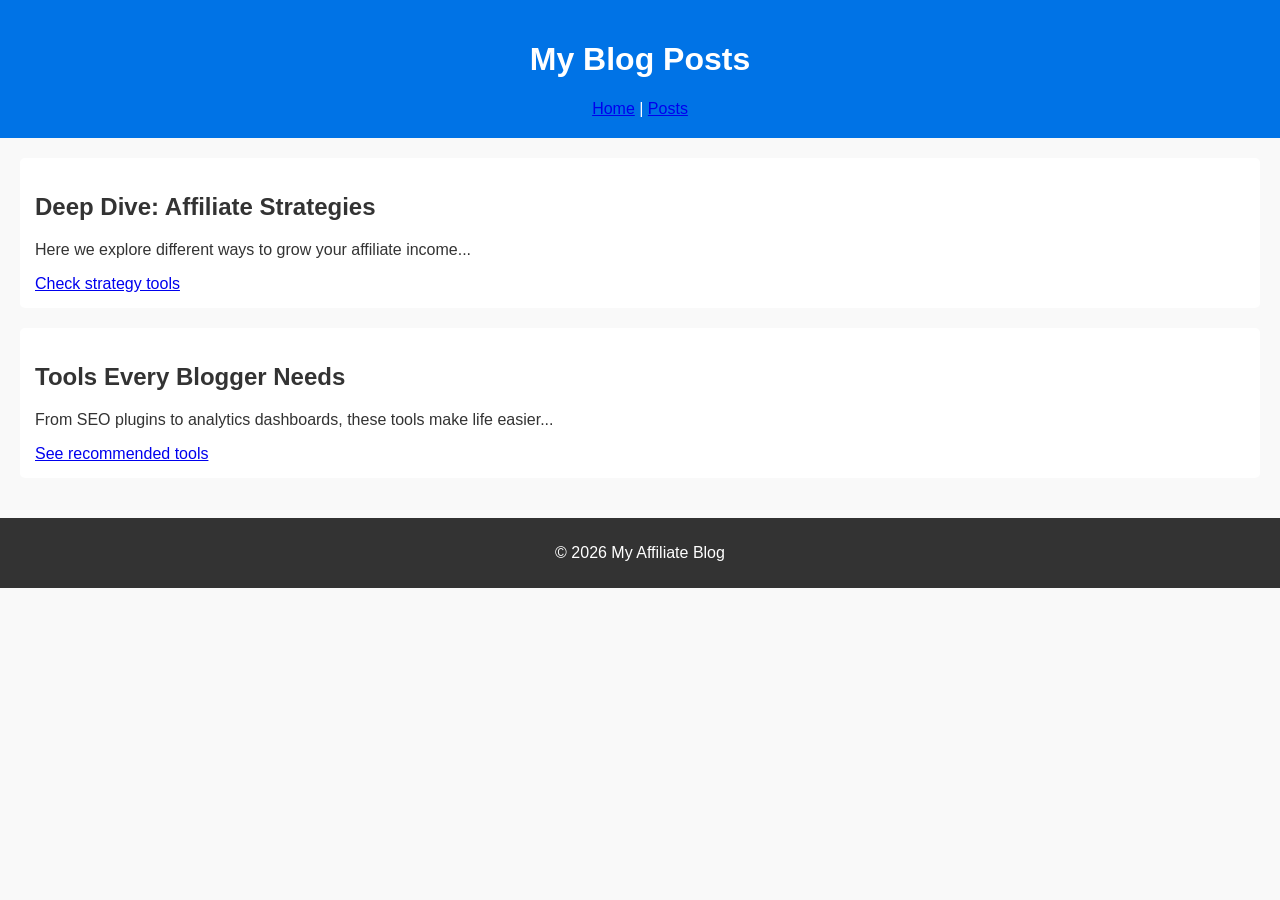
==== posts.html @ 1cfc9d26 "Create posts.html for blog posts display" ====
<!DOCTYPE html>
<html lang="en">
<head>
  <meta charset="UTF-8">
  <title>Posts - My Affiliate Blog</title>
  <link rel="stylesheet" href="style.css">
</head>
<body>
  <header>
    <h1>My Blog Posts</h1>
    <nav>
      <a href="index.html">Home</a> |
      <a href="posts.html">Posts</a>
    </nav>
  </header>

  <main>
    <article>
      <h2>Deep Dive: Affiliate Strategies</h2>
      <p>Here we explore different ways to grow your affiliate income...</p>
      <a href="https://www.amazon.com/dp/example?tag=skandglobal-20">Check strategy tools</a>
    </article>

    <article>
      <h2>Tools Every Blogger Needs</h2>
      <p>From SEO plugins to analytics dashboards, these tools make life easier...</p>
      <a href="https://www.amazon.com/dp/example2?tag=skandglobal-20">See recommended tools</a>
    </article>
  </main>

  <footer>
    <p>© 2026 My Affiliate Blog</p>
  </footer>
</body>
</html>
---- style.css ----
body {
  font-family: Arial, sans-serif;
  margin: 0;
  padding: 0;
  background: #f9f9f9;
  color: #333;
}

header {
  background: #0073e6;
  color: white;
  padding: 20px;
  text-align: center;
}

main {
  padding: 20px;
}

article {
  background: white;
  padding: 15px;
  margin-bottom: 20px;
  border-radius: 5px;
}

footer {
  background: #333;
  color: white;
  text-align: center;
  padding: 10px;
}
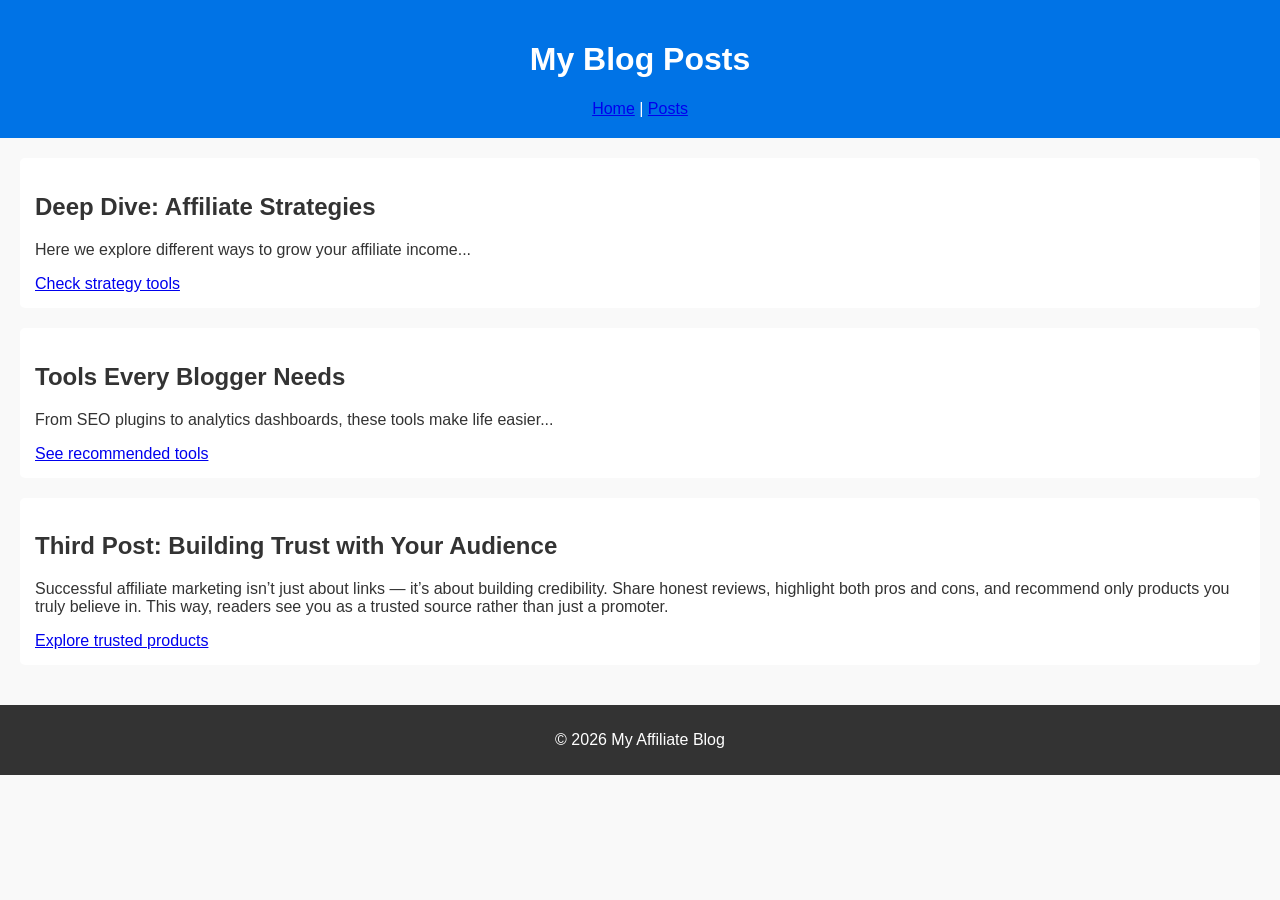
==== commit f4be09e6: "Add third post about building trust with audience" ====
--- a/posts.html
+++ b/posts.html
@@ -26,6 +26,12 @@
       <p>From SEO plugins to analytics dashboards, these tools make life easier...</p>
       <a href="https://www.amazon.com/dp/example2?tag=skandglobal-20">See recommended tools</a>
     </article>
+    <article>
+  <h2>Third Post: Building Trust with Your Audience</h2>
+  <p>Successful affiliate marketing isn’t just about links — it’s about building credibility. Share honest reviews, highlight both pros and cons, and recommend only products you truly believe in. This way, readers see you as a trusted source rather than just a promoter.</p>
+  <a href="https://www.amazon.com/dp/example3?tag=skandglobal-20">Explore trusted products</a>
+</article>
+
   </main>
 
   <footer>
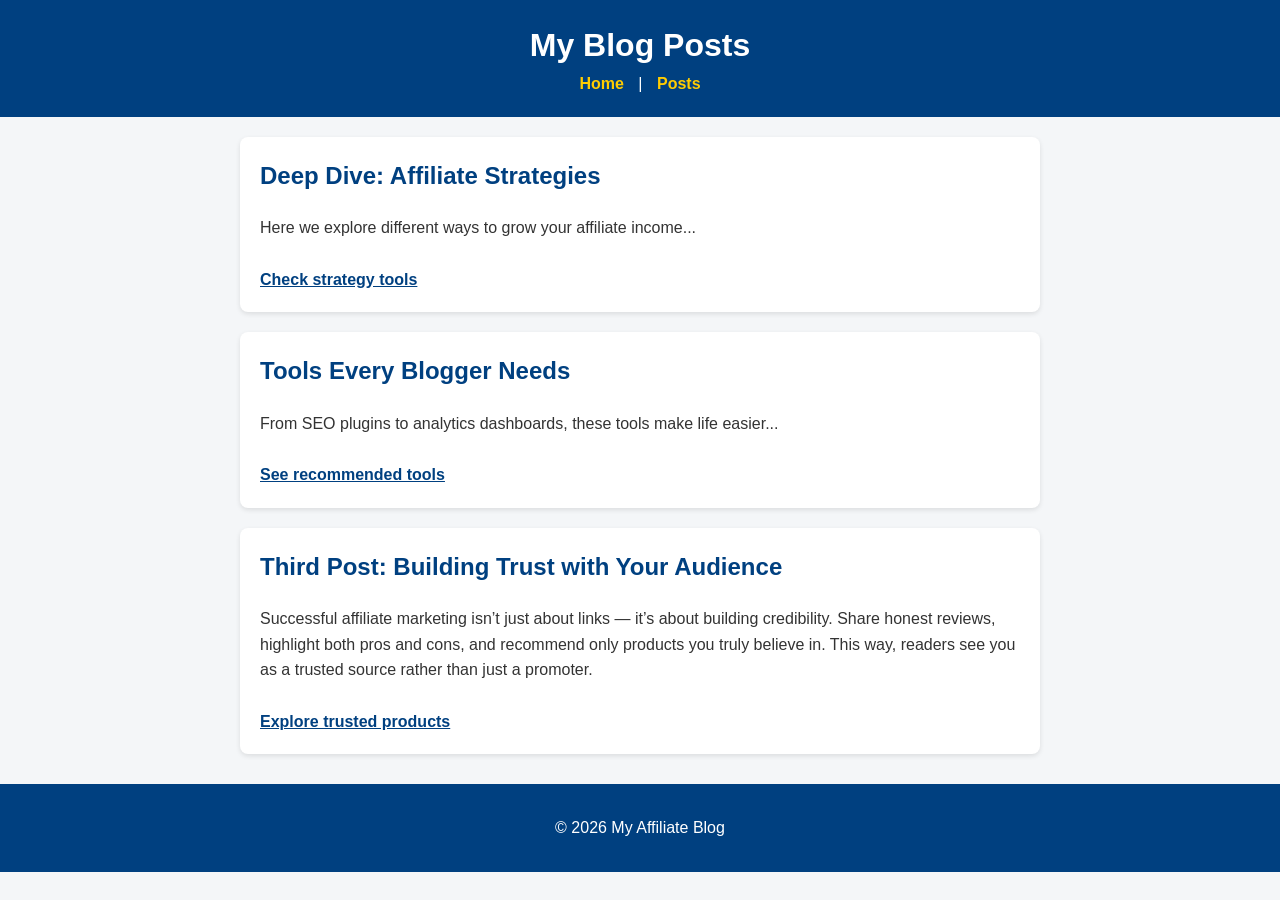
==== commit 6c86edea: "Add favicon link to posts.html" ====
--- a/posts.html
+++ b/posts.html
@@ -4,6 +4,7 @@
   <meta charset="UTF-8">
   <title>Posts - My Affiliate Blog</title>
   <link rel="stylesheet" href="style.css">
+<link rel="icon" type="image/png" href="favicon.png">
 </head>
 <body>
   <header>
--- a/style.css
+++ b/style.css
@@ -1,32 +1,78 @@
+/* General page styling */
 body {
-  font-family: Arial, sans-serif;
+  font-family: Arial, Helvetica, sans-serif;
   margin: 0;
   padding: 0;
-  background: #f9f9f9;
+  background-color: #f4f6f8;
   color: #333;
+  line-height: 1.6;
 }
 
+/* Header styling */
 header {
-  background: #0073e6;
-  color: white;
+  background: #004080; /* deep navy blue */
+  color: #fff;
   padding: 20px;
   text-align: center;
 }
 
+header h1 {
+  margin: 0;
+  font-size: 2em;
+}
+
+header p {
+  margin: 5px 0;
+}
+
+nav a {
+  color: #ffcc00; /* gold */
+  text-decoration: none;
+  margin: 0 10px;
+  font-weight: bold;
+}
+
+nav a:hover {
+  text-decoration: underline;
+  color: #ff6600; /* orange hover */
+}
+
+/* Main content */
 main {
-  padding: 20px;
+  max-width: 800px;
+  margin: 20px auto;
+  padding: 0 15px;
 }
 
 article {
-  background: white;
-  padding: 15px;
+  background: #fff;
   margin-bottom: 20px;
-  border-radius: 5px;
+  padding: 20px;
+  border-radius: 8px;
+  box-shadow: 0 2px 5px rgba(0,0,0,0.1);
 }
 
+article h2 {
+  margin-top: 0;
+  color: #004080;
+}
+
+article a {
+  display: inline-block;
+  margin-top: 10px;
+  color: #004080;
+  font-weight: bold;
+}
+
+article a:hover {
+  color: #ff6600;
+}
+
+/* Footer styling */
 footer {
-  background: #333;
-  color: white;
+  background: #004080; /* deep navy blue */
+  color: #fff;
   text-align: center;
-  padding: 10px;
+  padding: 15px;
+  margin-top: 30px;
 }
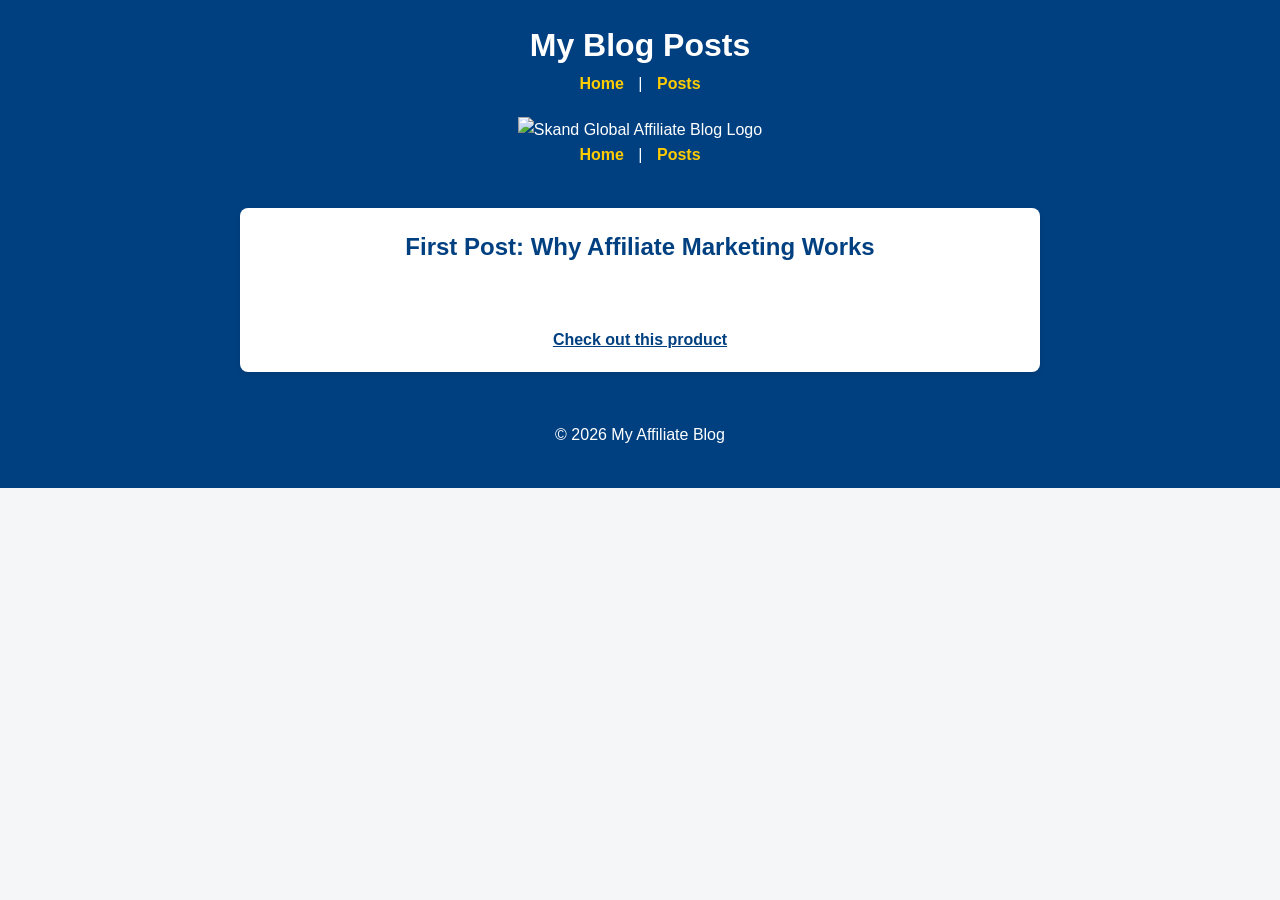
==== commit a49c27b9: "Update posts.html" ====
--- a/posts.html
+++ b/posts.html
@@ -3,8 +3,8 @@
 <head>
   <meta charset="UTF-8">
   <title>Posts - My Affiliate Blog</title>
-  <link rel="stylesheet" href="style.css">
-<link rel="icon" type="image/png" href="favicon.png">
+  <link rel="icon" type="image/png" href="favicon.png">
+<link rel="stylesheet" href="style.css">
 </head>
 <body>
   <header>
@@ -13,27 +13,26 @@
       <a href="index.html">Home</a> |
       <a href="posts.html">Posts</a>
     </nav>
-  </header>
+  <header>
+  <!-- Logo banner -->
+  <img src="logo.png" alt="Skand Global Affiliate Blog Logo" style="max-width:100%; height:auto;">
 
-  <main>
-    <article>
-      <h2>Deep Dive: Affiliate Strategies</h2>
-      <p>Here we explore different ways to grow your affiliate income...</p>
-      <a href="https://www.amazon.com/dp/example?tag=skandglobal-20">Check strategy tools</a>
-    </article>
+  <!-- Navigation bar -->
+  <nav>
+    <a href="index.html">Home</a> |
+    <a href="posts.html">Posts</a>
+  </nav>
+</header>
 
-    <article>
-      <h2>Tools Every Blogger Needs</h2>
-      <p>From SEO plugins to analytics dashboards, these tools make life easier...</p>
-      <a href="https://www.amazon.com/dp/example2?tag=skandglobal-20">See recommended tools</a>
-    </article>
-    <article>
-  <h2>Third Post: Building Trust with Your Audience</h2>
-  <p>Successful affiliate marketing isn’t just about links — it’s about building credibility. Share honest reviews, highlight both pros and cons, and recommend only products you truly believe in. This way, readers see you as a trusted source rather than just a promoter.</p>
-  <a href="https://www.amazon.com/dp/example3?tag=skandglobal-20">Explore trusted products</a>
-</article>
+<main>
+  <!-- Your article blocks go here -->
+  <article>
+    <h2>First Post: Why Affiliate Marketing Works</h2>
+    <p>Affiliate marketing lets you earn by recommending products you trust...</p>
+    <a href="https://www.amazon.com/dp/B0DGJ7HYG1?tag=skandglobal-20">Check out this product</a>
+  </article>
+</main>
 
-  </main>
 
   <footer>
     <p>© 2026 My Affiliate Blog</p>
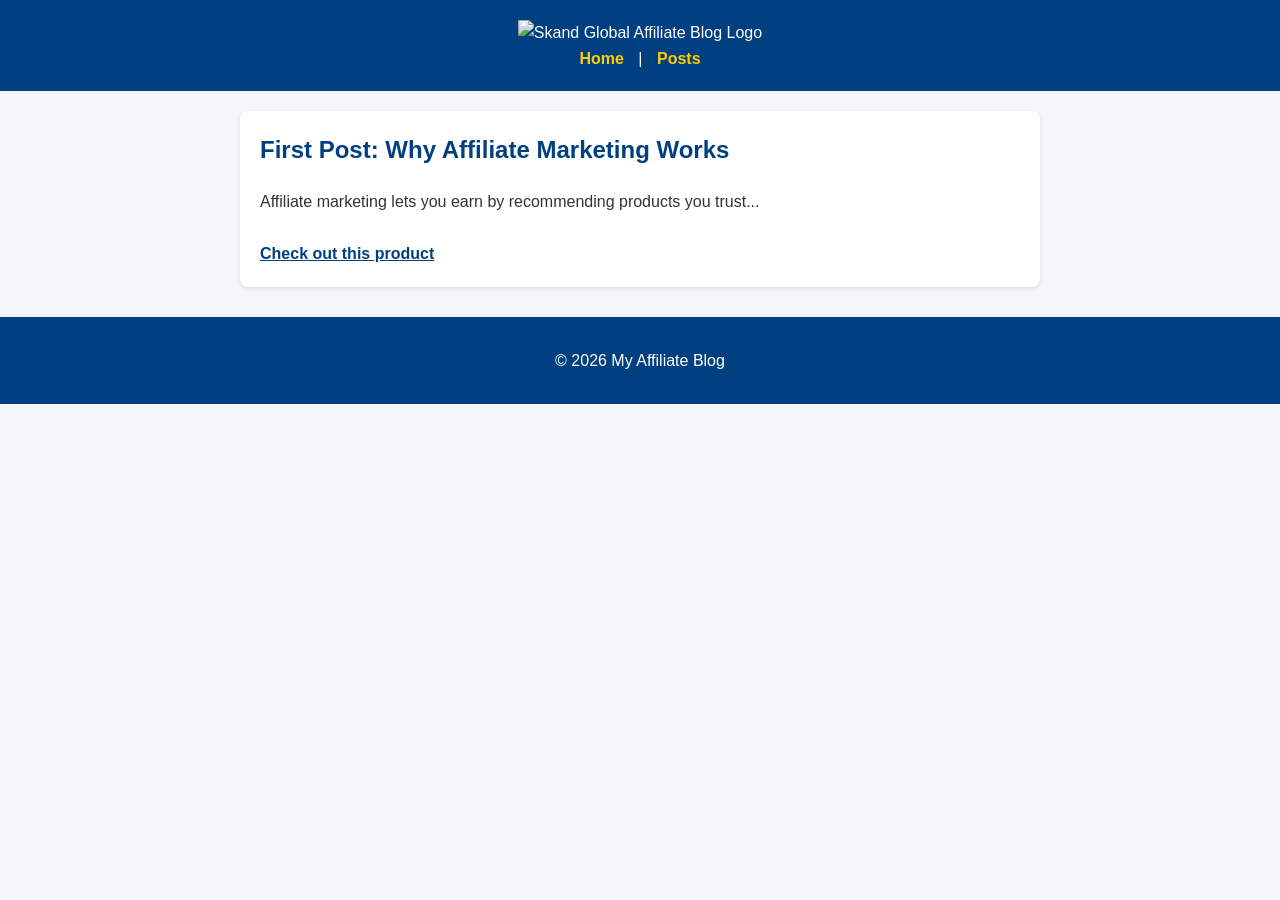
==== commit d0550227: "Refactor posts.html to remove duplicates and update title Removed duplicate header and navigation el" ====
--- a/posts.html
+++ b/posts.html
@@ -2,37 +2,30 @@
 <html lang="en">
 <head>
   <meta charset="UTF-8">
-  <title>Posts - My Affiliate Blog</title>
+  <title>My Affiliate Blog</title>
   <link rel="icon" type="image/png" href="favicon.png">
-<link rel="stylesheet" href="style.css">
+  <link rel="stylesheet" href="style.css">
 </head>
 <body>
   <header>
-    <h1>My Blog Posts</h1>
+    <!-- Logo banner -->
+    <img src="logo.png" alt="Skand Global Affiliate Blog Logo" style="max-width:100%; height:auto;">
+
+    <!-- Navigation bar -->
     <nav>
       <a href="index.html">Home</a> |
       <a href="posts.html">Posts</a>
     </nav>
-  <header>
-  <!-- Logo banner -->
-  <img src="logo.png" alt="Skand Global Affiliate Blog Logo" style="max-width:100%; height:auto;">
+  </header>
 
-  <!-- Navigation bar -->
-  <nav>
-    <a href="index.html">Home</a> |
-    <a href="posts.html">Posts</a>
-  </nav>
-</header>
-
-<main>
-  <!-- Your article blocks go here -->
-  <article>
-    <h2>First Post: Why Affiliate Marketing Works</h2>
-    <p>Affiliate marketing lets you earn by recommending products you trust...</p>
-    <a href="https://www.amazon.com/dp/B0DGJ7HYG1?tag=skandglobal-20">Check out this product</a>
-  </article>
-</main>
-
+  <main>
+    <!-- Your article blocks go here -->
+    <article>
+      <h2>First Post: Why Affiliate Marketing Works</h2>
+      <p>Affiliate marketing lets you earn by recommending products you trust...</p>
+      <a href="https://www.amazon.com/dp/B0DGJ7HYG1?tag=skandglobal-20">Check out this product</a>
+    </article>
+  </main>
 
   <footer>
     <p>© 2026 My Affiliate Blog</p>
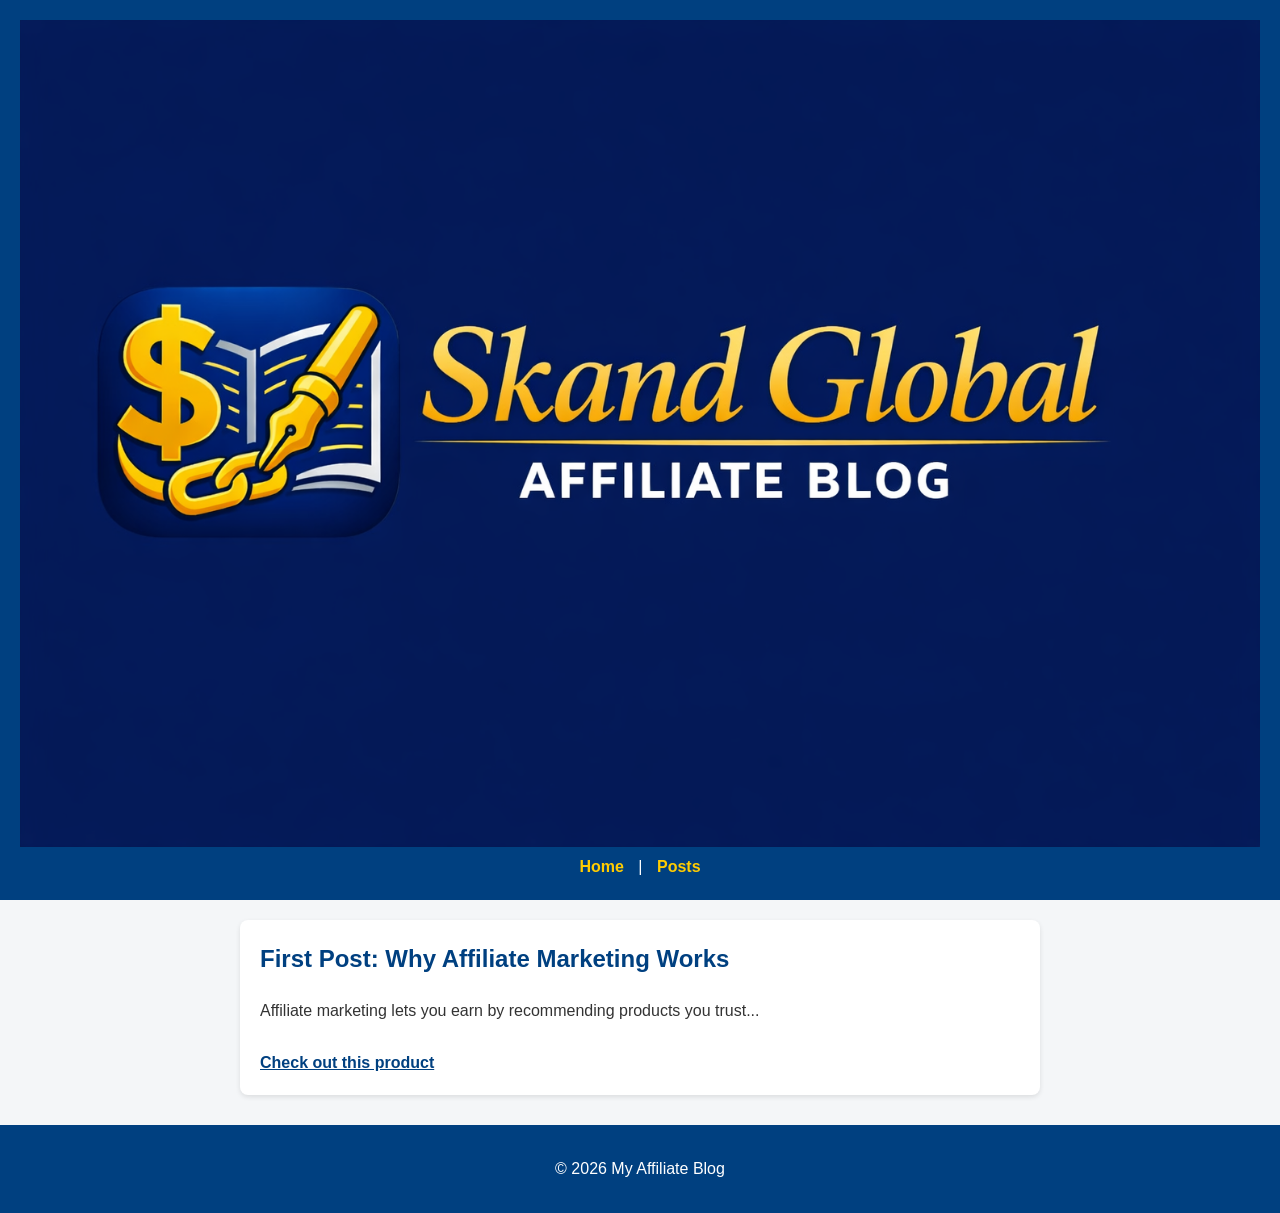
==== commit 77fb0d53: "Update logo image source in posts.html" ====
--- a/posts.html
+++ b/posts.html
@@ -9,7 +9,7 @@
 <body>
   <header>
     <!-- Logo banner -->
-    <img src="logo.png" alt="Skand Global Affiliate Blog Logo" style="max-width:100%; height:auto;">
+    <img src="Skand Global Affiliate Blog Logo.png" alt="Skand Global Affiliate Blog Logo" style="max-width:100%; height:auto;">
 
     <!-- Navigation bar -->
     <nav>
--- a/style.css
+++ b/style.css
@@ -23,6 +23,10 @@
 
 header p {
   margin: 5px 0;
+}
+header img {
+  max-width: 100%;
+  height: auto;
 }
 
 nav a {
